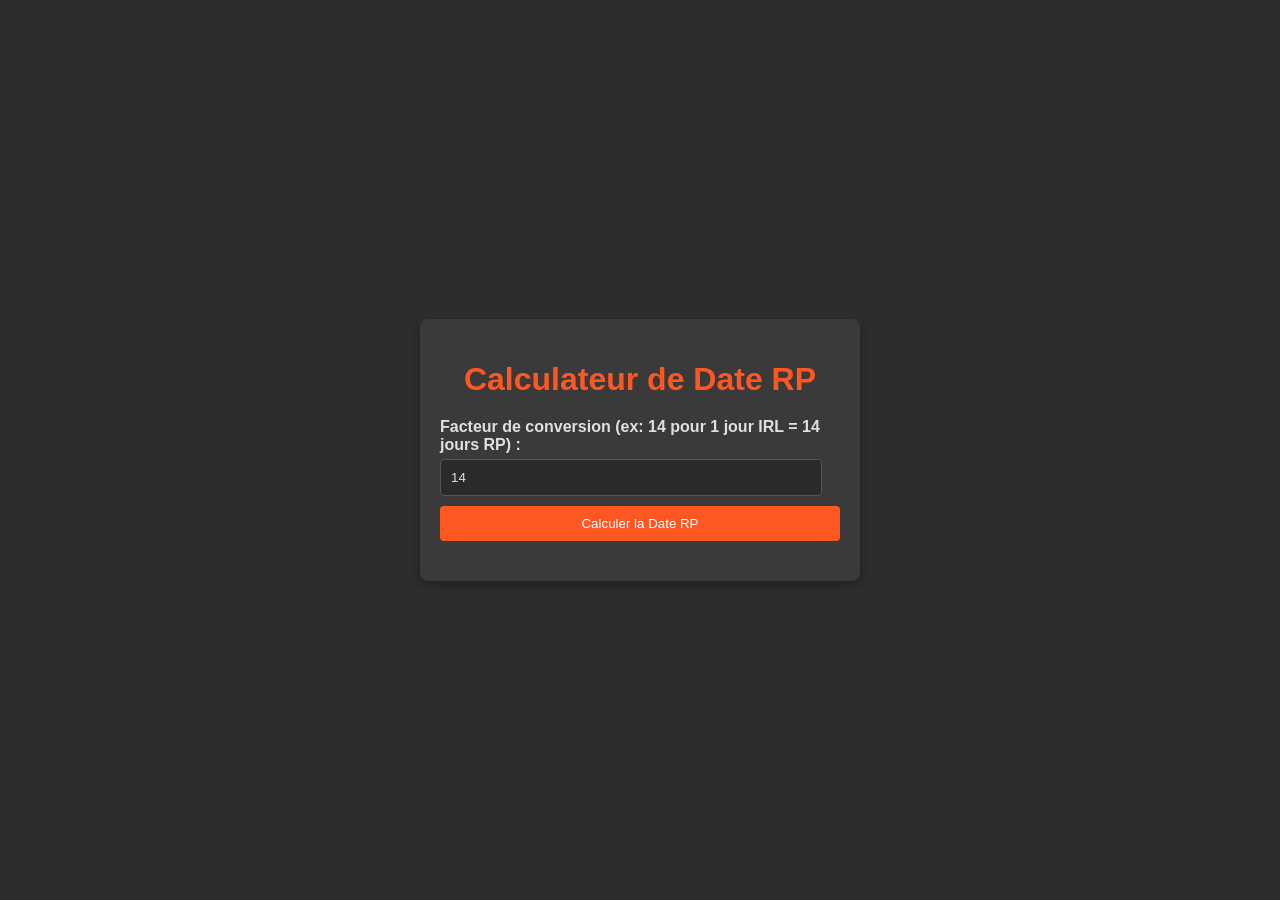
==== date/index.html @ 06f1cd04 "add day calculator" ====
<!DOCTYPE html>
<html lang="fr">

<head>
    <meta charset="UTF-8">
    <meta name="viewport" content="width=device-width, initial-scale=1.0">
    <title>Calculateur de Date RP</title>
    <link rel="stylesheet" href="styles.css">
</head>

<body>
    <div class="container">
        <h1>Calculateur de Date RP</h1>

        <label for="facteur">Facteur de conversion (ex: 14 pour 1 jour IRL = 14 jours RP) :</label>
        <input type="number" id="facteur" value="14" placeholder="14"><br>

        <button id="submit">Calculer la Date RP</button>

        <div id="resultat"></div>
    </div>
    <script src="script.js"></script>
</body>

</html>
---- date/styles.css ----
/* styles.css */
body {
    font-family: Arial, sans-serif;
    background-color: #2d2d2d;
    color: #e0e0e0;
    margin: 0;
    padding: 0;
    display: flex;
    align-items: center;
    justify-content: center;
    min-height: 100vh;
}

.container {
    background-color: #3a3a3a;
    border-radius: 8px;
    padding: 20px;
    box-shadow: 0 4px 8px rgba(0, 0, 0, 0.3);
    width: 90%;
    max-width: 400px;
}

h1 {
    color: #ff5722;
    text-align: center;
    margin-bottom: 20px;
}

label {
    display: block;
    margin-bottom: 5px;
    font-weight: bold;
}

input {
    width: 90%;
    padding: 10px;
    margin-bottom: 10px;
    border: 1px solid #555;
    border-radius: 4px;
    background-color: #2b2b2b;
    color: #e0e0e0;
}

input::placeholder {
    color: #888;
}

button {
    background-color: #ff5722;
    color: white;
    border: none;
    padding: 10px;
    border-radius: 4px;
    cursor: pointer;
    width: 100%;
}

button:hover {
    background-color: #e64a19;
}

#resultat {
    margin-top: 20px;
    text-align: center;
    font-weight: bold;
    color: #ff5722;
}
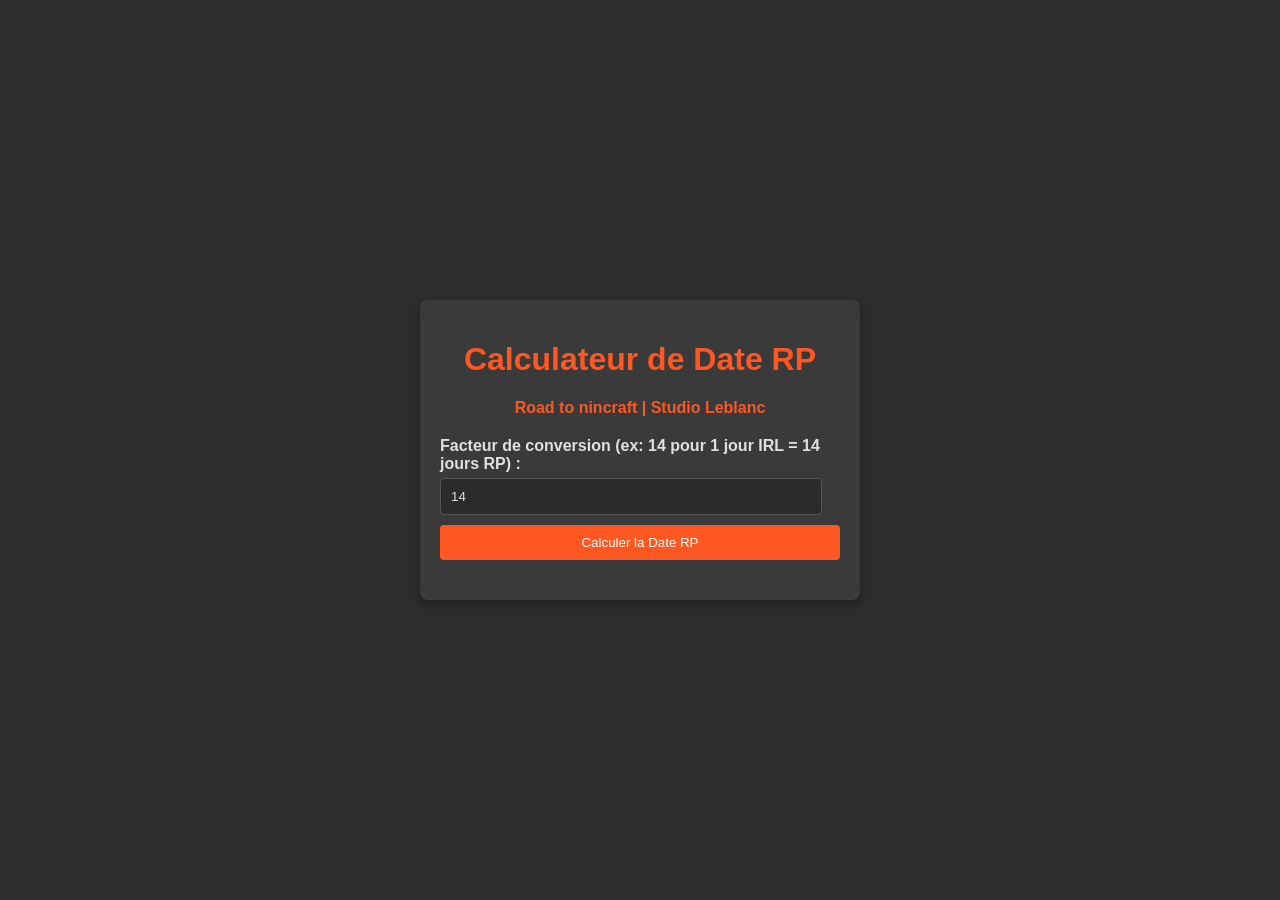
==== commit 1749a4a1: "forget some title" ====
--- a/date/index.html
+++ b/date/index.html
@@ -4,13 +4,14 @@
 <head>
     <meta charset="UTF-8">
     <meta name="viewport" content="width=device-width, initial-scale=1.0">
-    <title>Calculateur de Date RP</title>
+    <title>Calculateur de Date RP | Studio Leblanc</title>
     <link rel="stylesheet" href="styles.css">
 </head>
 
 <body>
     <div class="container">
         <h1>Calculateur de Date RP</h1>
+        <h4>Road to nincraft | Studio Leblanc</h2>
 
         <label for="facteur">Facteur de conversion (ex: 14 pour 1 jour IRL = 14 jours RP) :</label>
         <input type="number" id="facteur" value="14" placeholder="14"><br>
--- a/date/styles.css
+++ b/date/styles.css
@@ -21,7 +21,7 @@
     max-width: 400px;
 }
 
-h1 {
+h1,h4 {
     color: #ff5722;
     text-align: center;
     margin-bottom: 20px;
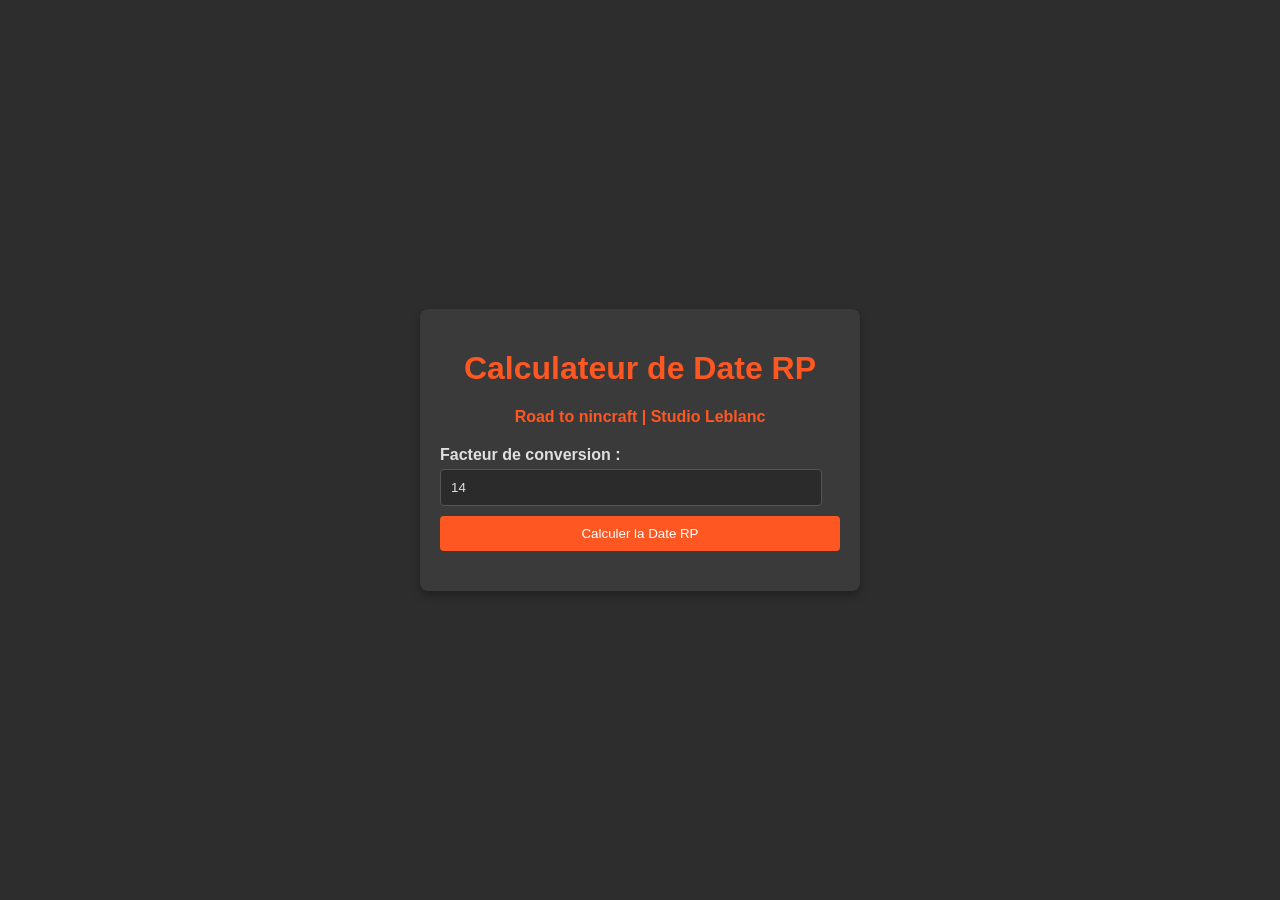
==== commit c10538d7: "remove factor" ====
--- a/date/index.html
+++ b/date/index.html
@@ -4,6 +4,22 @@
 <head>
     <meta charset="UTF-8">
     <meta name="viewport" content="width=device-width, initial-scale=1.0">
+    <meta name="description" content="Calculateur de Date RP pour le serveur Minecraft roleplay Road To Nincraft.">
+    <meta name="keywords" content="Road To Nincraft, Minecraft, RP, Roleplay, Date, Calculateur, Calculator, Studio Leblanc">
+    <meta name="author" content="Studio Leblanc">
+    <meta name="language" content="fr">
+
+    <meta property="og:title" content="Calculateur de Date RP | Studio Leblanc" />
+    <meta property="og:type" content="website" />
+    <meta property="og:url" content="https://studio-leblanc-roadtonincraft.github.io/date/">
+    <meta property="og:image" content="../assets/logo.png">
+    <meta property="og:description" content="Calculateur de Date RP pour le serveur Minecraft roleplay Road To Nincraft.">
+    <meta name="theme-color" content="#FF0000">
+    
+    <!-- Include this to make the og:image larger -->
+    <meta name="twitter:card" content="summary_large_image">
+
+
     <title>Calculateur de Date RP | Studio Leblanc</title>
     <link rel="stylesheet" href="styles.css">
 </head>
@@ -13,7 +29,7 @@
         <h1>Calculateur de Date RP</h1>
         <h4>Road to nincraft | Studio Leblanc</h2>
 
-        <label for="facteur">Facteur de conversion (ex: 14 pour 1 jour IRL = 14 jours RP) :</label>
+        <label for="facteur">Facteur de conversion :</label>
         <input type="number" id="facteur" value="14" placeholder="14"><br>
 
         <button id="submit">Calculer la Date RP</button>
